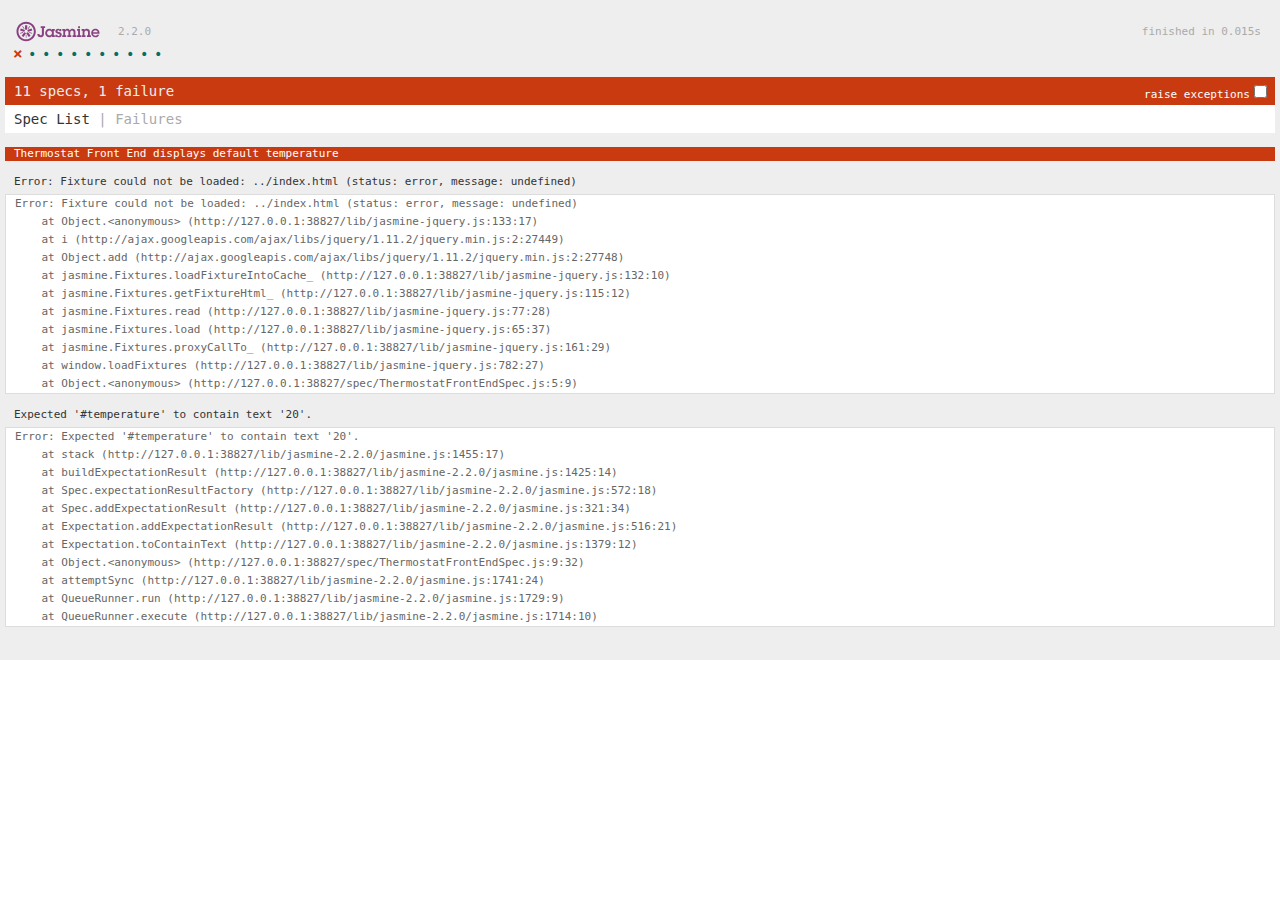
==== SpecRunner.html @ 551308ff "backend from yesterday, first frontend test" ====
<!DOCTYPE html>
<html>
<head>
  <meta charset="utf-8">
  <title>Jasmine Spec Runner v2.2.0</title>

  <link rel="shortcut icon" type="image/png" href="lib/jasmine-2.2.0/jasmine_favicon.png">
  <link rel="stylesheet" href="lib/jasmine-2.2.0/jasmine.css">

  <script src="lib/jasmine-2.2.0/jasmine.js"></script>
  <script src="lib/jasmine-2.2.0/jasmine-html.js"></script>
  <script src="lib/jasmine-2.2.0/boot.js"></script>
  <script src="http://ajax.googleapis.com/ajax/libs/jquery/1.11.2/jquery.min.js"></script>
  <script src="lib/jasmine-jquery.js"></script>

  <script type="text/javascript" src="src/Thermostat.js"></script>
  <script type="text/javascript" src="spec/ThermostatFrontEndSpec.js"></script>
  <script type="text/javascript" src="spec/ThermostatBackEndSpec.js"></script>
</head>

<body>
</body>
</html>
---- lib/jasmine-2.2.0/jasmine.css ----
body { overflow-y: scroll; }

.jasmine_html-reporter { background-color: #eee; padding: 5px; margin: -8px; font-size: 11px; font-family: Monaco, "Lucida Console", monospace; line-height: 14px; color: #333; }
.jasmine_html-reporter a { text-decoration: none; }
.jasmine_html-reporter a:hover { text-decoration: underline; }
.jasmine_html-reporter p, .jasmine_html-reporter h1, .jasmine_html-reporter h2, .jasmine_html-reporter h3, .jasmine_html-reporter h4, .jasmine_html-reporter h5, .jasmine_html-reporter h6 { margin: 0; line-height: 14px; }
.jasmine_html-reporter .banner, .jasmine_html-reporter .symbol-summary, .jasmine_html-reporter .summary, .jasmine_html-reporter .result-message, .jasmine_html-reporter .spec .description, .jasmine_html-reporter .spec-detail .description, .jasmine_html-reporter .alert .bar, .jasmine_html-reporter .stack-trace { padding-left: 9px; padding-right: 9px; }
.jasmine_html-reporter .banner { position: relative; }
.jasmine_html-reporter .banner .title { background: url('[data-uri]') no-repeat; background: url('[data-uri]') no-repeat, none; -moz-background-size: 100%; -o-background-size: 100%; -webkit-background-size: 100%; background-size: 100%; display: block; float: left; width: 90px; height: 25px; }
.jasmine_html-reporter .banner .version { margin-left: 14px; position: relative; top: 6px; }
.jasmine_html-reporter .banner .duration { position: absolute; right: 14px; top: 6px; }
.jasmine_html-reporter #jasmine_content { position: fixed; right: 100%; }
.jasmine_html-reporter .version { color: #aaa; }
.jasmine_html-reporter .banner { margin-top: 14px; }
.jasmine_html-reporter .duration { color: #aaa; float: right; }
.jasmine_html-reporter .symbol-summary { overflow: hidden; *zoom: 1; margin: 14px 0; }
.jasmine_html-reporter .symbol-summary li { display: inline-block; height: 8px; width: 14px; font-size: 16px; }
.jasmine_html-reporter .symbol-summary li.passed { font-size: 14px; }
.jasmine_html-reporter .symbol-summary li.passed:before { color: #007069; content: "\02022"; }
.jasmine_html-reporter .symbol-summary li.failed { line-height: 9px; }
.jasmine_html-reporter .symbol-summary li.failed:before { color: #ca3a11; content: "\d7"; font-weight: bold; margin-left: -1px; }
.jasmine_html-reporter .symbol-summary li.disabled { font-size: 14px; }
.jasmine_html-reporter .symbol-summary li.disabled:before { color: #bababa; content: "\02022"; }
.jasmine_html-reporter .symbol-summary li.pending { line-height: 17px; }
.jasmine_html-reporter .symbol-summary li.pending:before { color: #ba9d37; content: "*"; }
.jasmine_html-reporter .symbol-summary li.empty { font-size: 14px; }
.jasmine_html-reporter .symbol-summary li.empty:before { color: #ba9d37; content: "\02022"; }
.jasmine_html-reporter .exceptions { color: #fff; float: right; margin-top: 5px; margin-right: 5px; }
.jasmine_html-reporter .bar { line-height: 28px; font-size: 14px; display: block; color: #eee; }
.jasmine_html-reporter .bar.failed { background-color: #ca3a11; }
.jasmine_html-reporter .bar.passed { background-color: #007069; }
.jasmine_html-reporter .bar.skipped { background-color: #bababa; }
.jasmine_html-reporter .bar.errored { background-color: #ca3a11; }
.jasmine_html-reporter .bar.menu { background-color: #fff; color: #aaa; }
.jasmine_html-reporter .bar.menu a { color: #333; }
.jasmine_html-reporter .bar a { color: white; }
.jasmine_html-reporter.spec-list .bar.menu.failure-list, .jasmine_html-reporter.spec-list .results .failures { display: none; }
.jasmine_html-reporter.failure-list .bar.menu.spec-list, .jasmine_html-reporter.failure-list .summary { display: none; }
.jasmine_html-reporter .running-alert { background-color: #666; }
.jasmine_html-reporter .results { margin-top: 14px; }
.jasmine_html-reporter.showDetails .summaryMenuItem { font-weight: normal; text-decoration: inherit; }
.jasmine_html-reporter.showDetails .summaryMenuItem:hover { text-decoration: underline; }
.jasmine_html-reporter.showDetails .detailsMenuItem { font-weight: bold; text-decoration: underline; }
.jasmine_html-reporter.showDetails .summary { display: none; }
.jasmine_html-reporter.showDetails #details { display: block; }
.jasmine_html-reporter .summaryMenuItem { font-weight: bold; text-decoration: underline; }
.jasmine_html-reporter .summary { margin-top: 14px; }
.jasmine_html-reporter .summary ul { list-style-type: none; margin-left: 14px; padding-top: 0; padding-left: 0; }
.jasmine_html-reporter .summary ul.suite { margin-top: 7px; margin-bottom: 7px; }
.jasmine_html-reporter .summary li.passed a { color: #007069; }
.jasmine_html-reporter .summary li.failed a { color: #ca3a11; }
.jasmine_html-reporter .summary li.empty a { color: #ba9d37; }
.jasmine_html-reporter .summary li.pending a { color: #ba9d37; }
.jasmine_html-reporter .description + .suite { margin-top: 0; }
.jasmine_html-reporter .suite { margin-top: 14px; }
.jasmine_html-reporter .suite a { color: #333; }
.jasmine_html-reporter .failures .spec-detail { margin-bottom: 28px; }
.jasmine_html-reporter .failures .spec-detail .description { background-color: #ca3a11; }
.jasmine_html-reporter .failures .spec-detail .description a { color: white; }
.jasmine_html-reporter .result-message { padding-top: 14px; color: #333; white-space: pre; }
.jasmine_html-reporter .result-message span.result { display: block; }
.jasmine_html-reporter .stack-trace { margin: 5px 0 0 0; max-height: 224px; overflow: auto; line-height: 18px; color: #666; border: 1px solid #ddd; background: white; white-space: pre; }
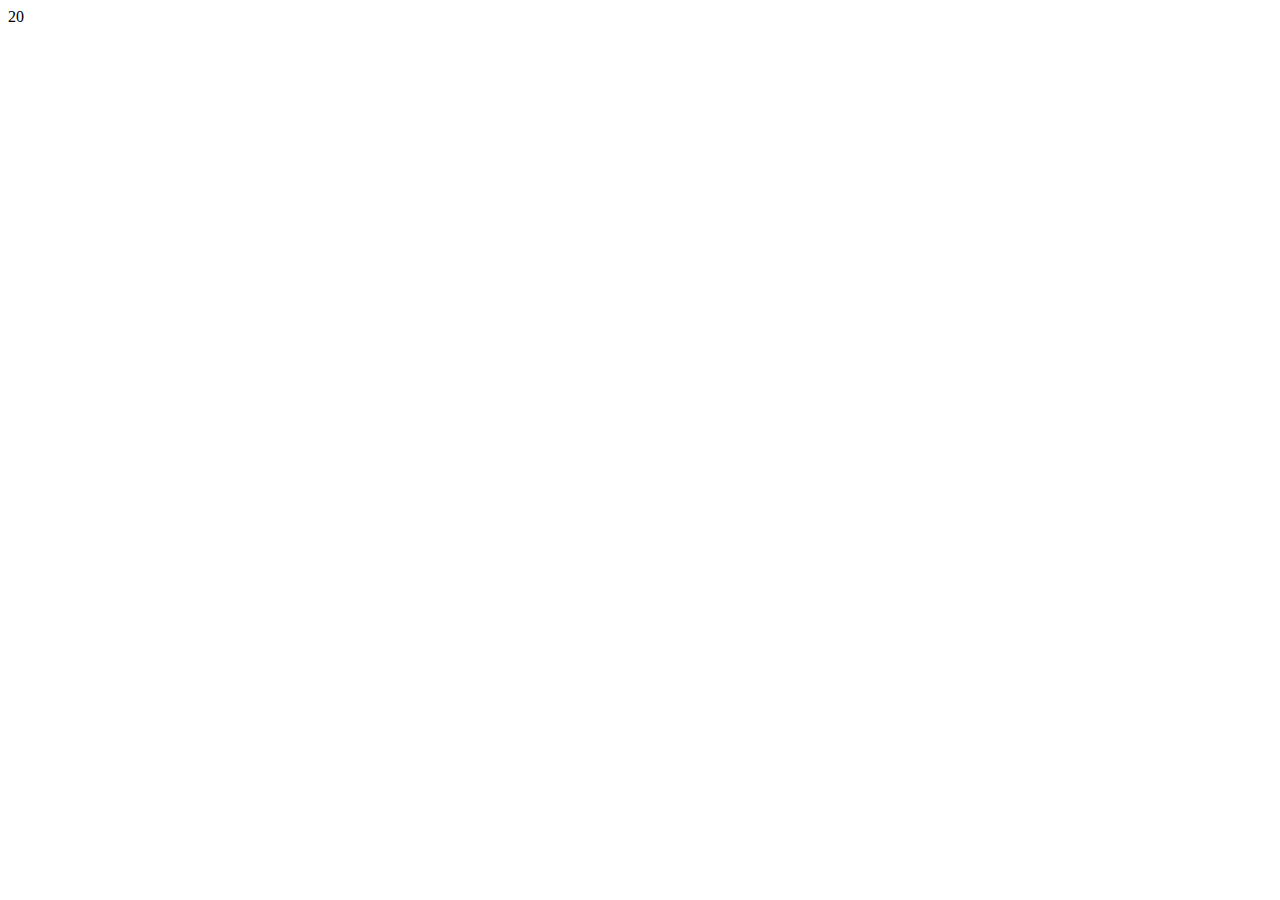
==== commit 501e2cd6: "display temp in progress" ====
--- a/SpecRunner.html
+++ b/SpecRunner.html
@@ -14,8 +14,9 @@
   <script src="lib/jasmine-jquery.js"></script>
 
   <script type="text/javascript" src="src/Thermostat.js"></script>
-  <script type="text/javascript" src="spec/ThermostatFrontEndSpec.js"></script>
-  <script type="text/javascript" src="spec/ThermostatBackEndSpec.js"></script>
+  
+  <script type="text/javascript" src="spec/InterfaceSpec.js"></script>
+  <script type="text/javascript" src="spec/ThermostatSpec.js"></script>
 </head>
 
 <body>
